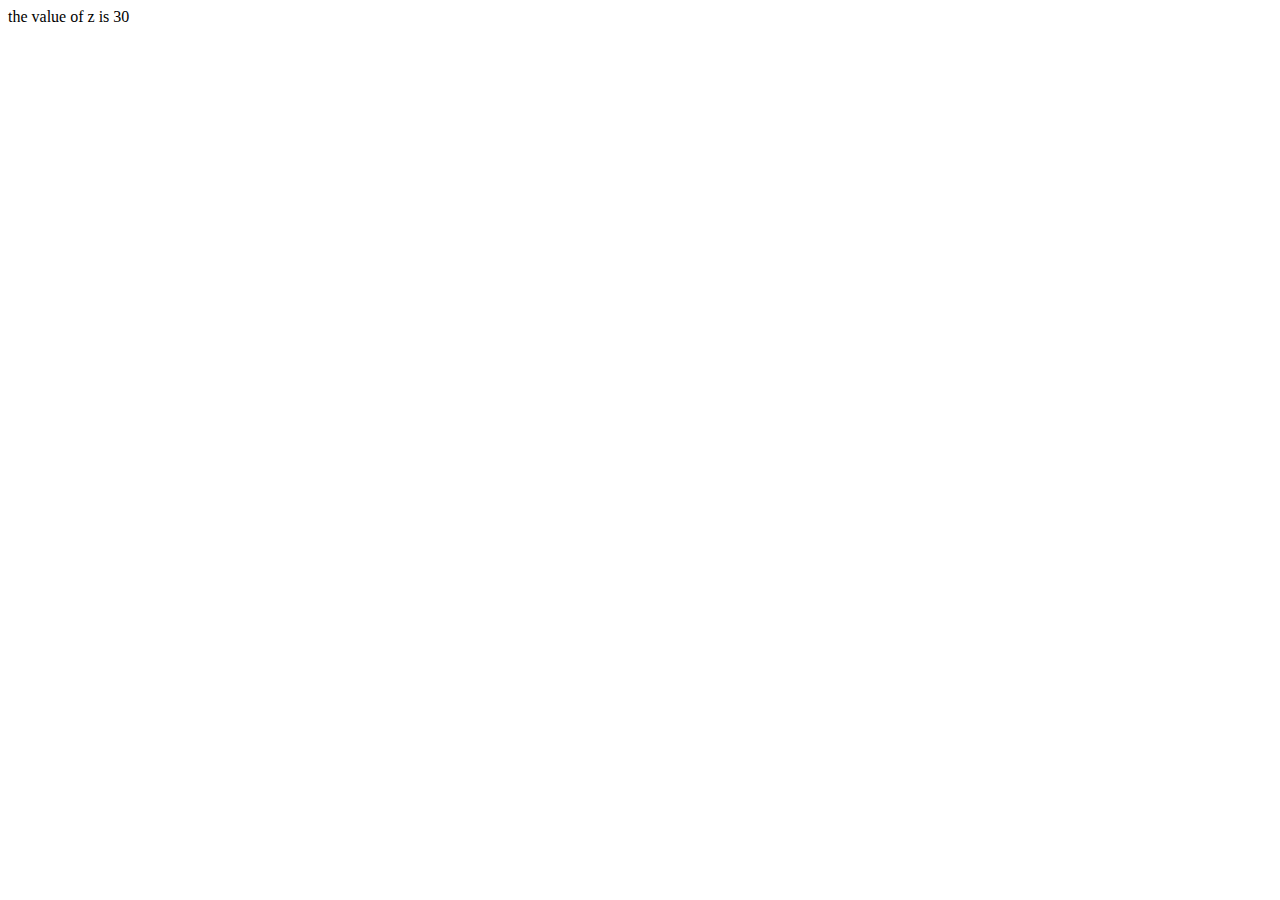
==== index.html @ 34a406e6 "first commit" ====
<!DOCTYPE html>
<html lang="en">
<head>
    <meta charset="UTF-8">
    <meta name="viewport" content="width=device-width, initial-scale=1.0">
    <meta http-equiv="X-UA-Compatible" content="ie=edge">
    <title>Document</title>
</head>
<body>
    
</body>
<script>var x,y,z;
x=10;
y=20;
z=x+y;
document.write("the value of z is "+ z);</script>
</html>
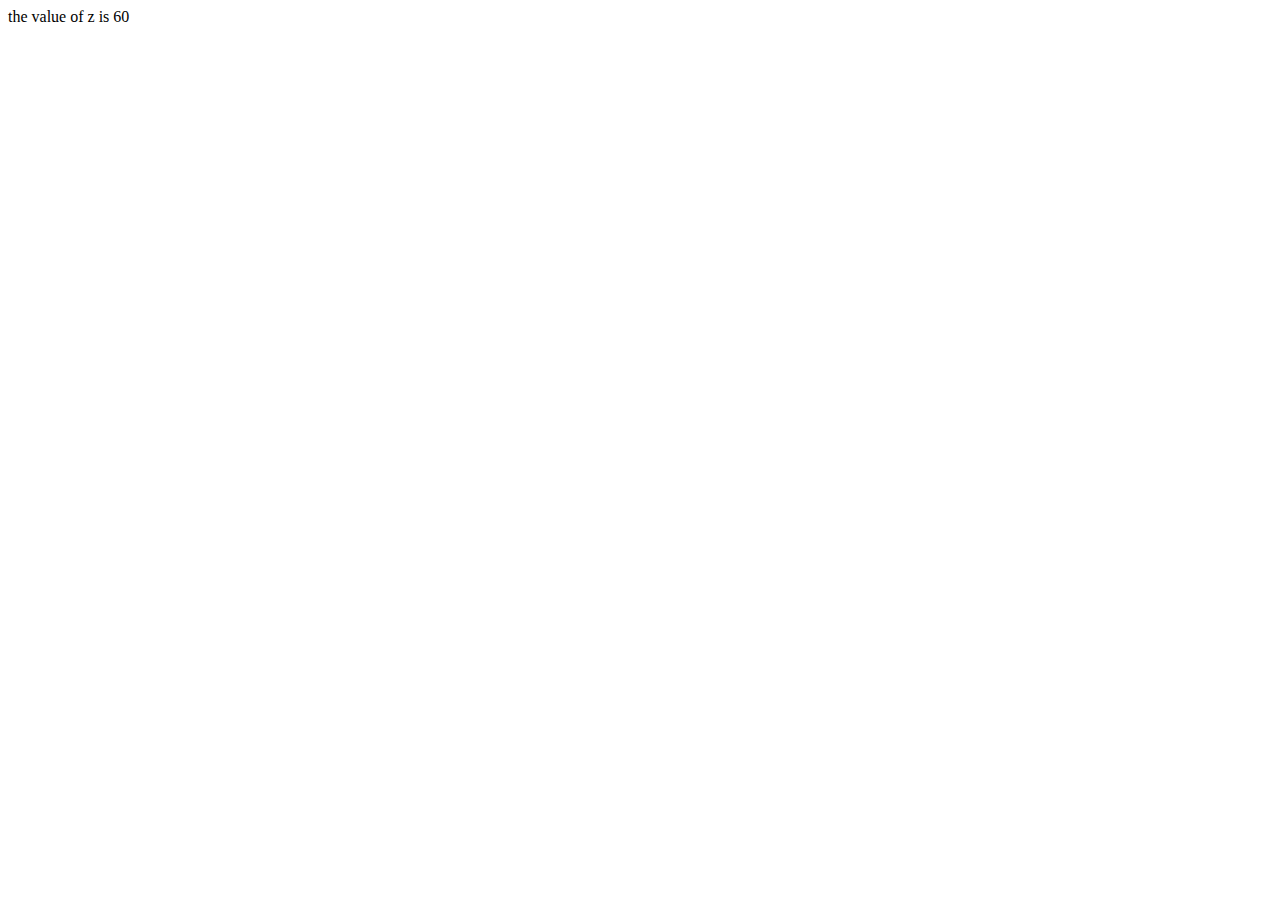
==== commit 785f4e38: "added new line" ====
--- a/index.html
+++ b/index.html
@@ -12,6 +12,7 @@
 <script>var x,y,z;
 x=10;
 y=20;
-z=x+y;
+k=30;
+z=x+y+k;
 document.write("the value of z is "+ z);</script>
 </html>